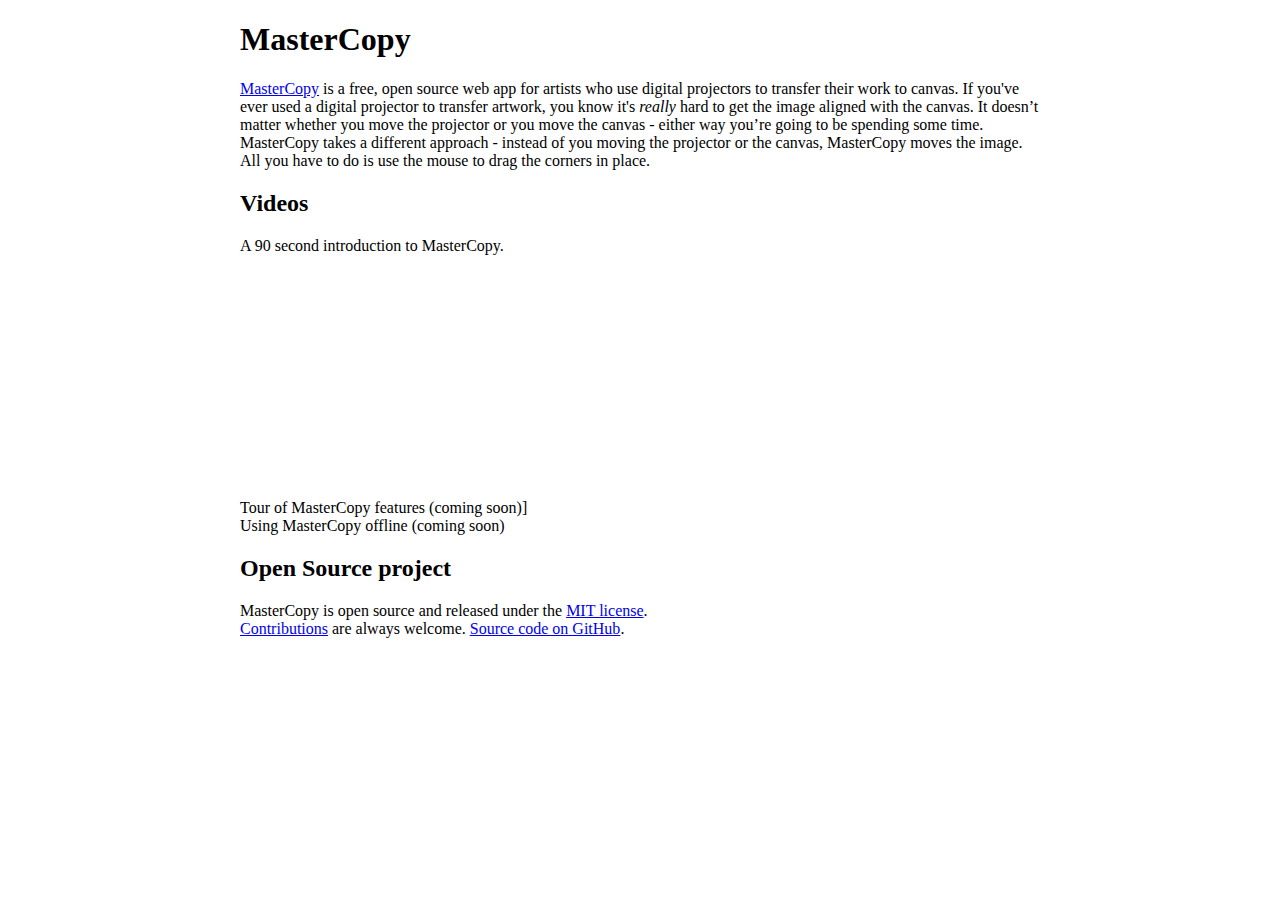
==== Overview.html @ e67e9a6f "Reimplemented Overview.md in html." ====
﻿<!DOCTYPE html>
<html>
<head>
    <title></title>
    <meta charset="utf-8" />
    <script>
          (function(i,s,o,g,r,a,m){i['GoogleAnalyticsObject']=r;i[r]=i[r]||function(){
          (i[r].q=i[r].q||[]).push(arguments)},i[r].l=1*new Date();a=s.createElement(o),
          m=s.getElementsByTagName(o)[0];a.async=1;a.src=g;m.parentNode.insertBefore(a,m)
          })(window,document,'script','https://www.google-analytics.com/analytics.js','ga');

          ga('create', 'UA-90363932-1', 'auto');
          ga('send', 'pageview');
    </script>
</head>
    <body>
        <div style="width:100%">
            <div style="width:800px;margin:0 auto">
                <h1>MasterCopy</h1>

                <a href="index.html">MasterCopy</a> is a free, open source web app
                for artists who use digital projectors
                to transfer their work to canvas.

                If you've ever used a digital projector to transfer
                artwork, you know it's <em>really</em> hard to get the image aligned with the canvas.
                It doesn’t matter whether you move the projector or you move the canvas -
                either way you’re going to be spending some time.

                MasterCopy takes a different approach -
                instead of you moving the projector or the canvas, MasterCopy moves the image.
                All you have to do is use the mouse to drag the corners in place.

                <h2>Videos</h2>

                A 90 second introduction to MasterCopy.<br/>

                <!--<iframe width="854" height="480" src="https://www.youtube.com/embed/rtPwoxF3wC4" frameborder="0" allowfullscreen></iframe>-->
                <iframe width="427" height="240" src="https://www.youtube.com/embed/rtPwoxF3wC4" frameborder="0" allowfullscreen></iframe>
                <br/>

                Tour of MasterCopy features (coming soon)]<br />

                Using MasterCopy offline (coming soon)<br />


                <h2>Open Source project</h2>

                MasterCopy is open source and released under the
                <a href="https://github.com/MikeHopcroft/MasterCopy/blob/gh-pages/LICENSE">MIT license</a>.<br/>
                <a href="Contributions.html">Contributions</a> are always welcome.

                <a href="https://github.com/MikeHopcroft/MasterCopy">Source code on GitHub</a>.

            </div>
        </div>
    </body>
</html>
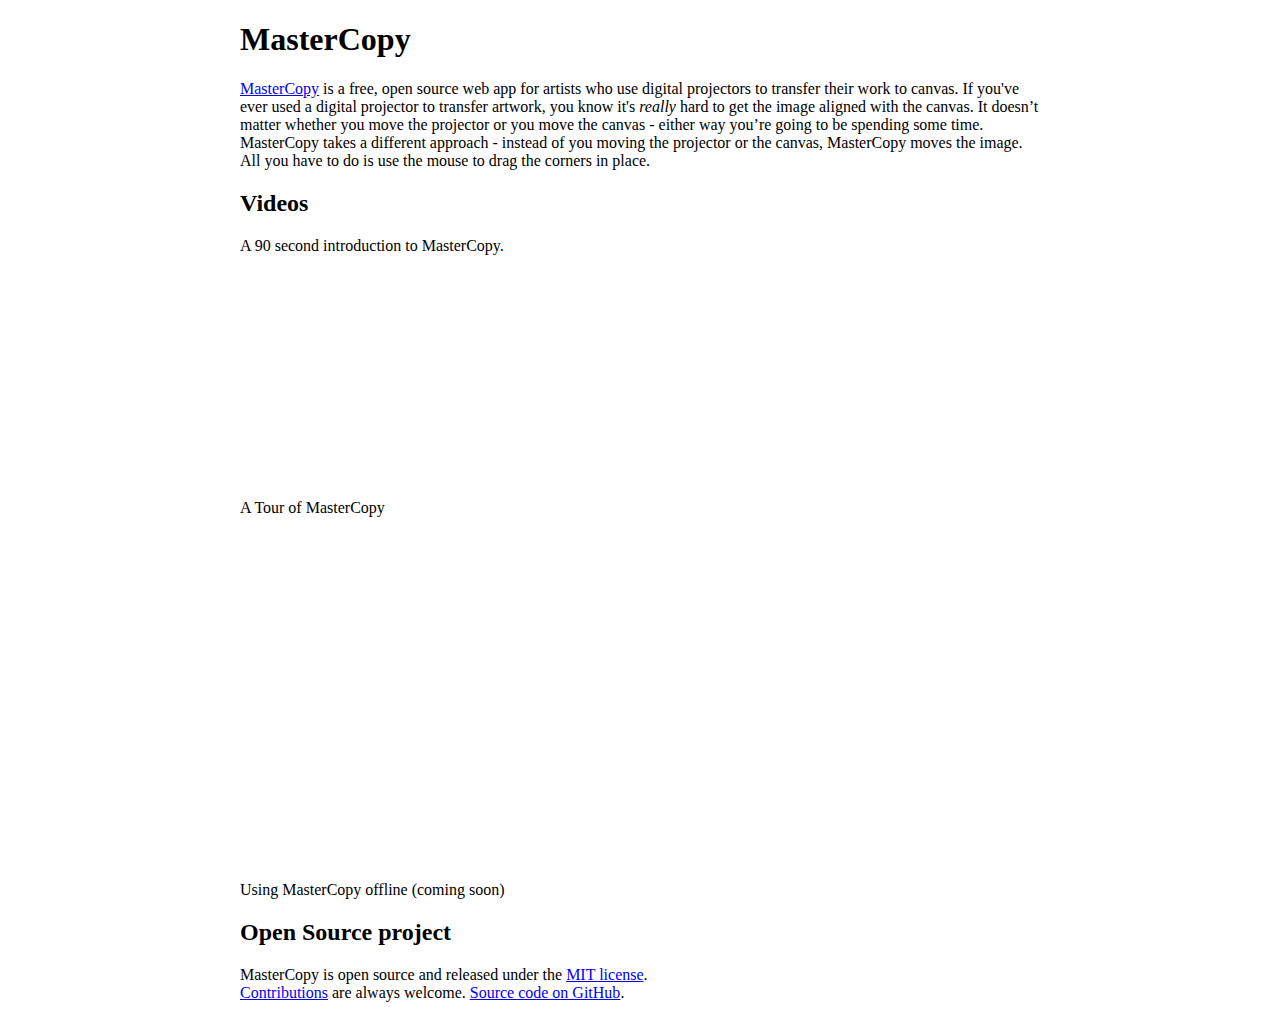
==== commit 04529980: "Added second video to overview." ====
--- a/Overview.html
+++ b/Overview.html
@@ -39,7 +39,9 @@
                 <iframe width="427" height="240" src="https://www.youtube.com/embed/rtPwoxF3wC4" frameborder="0" allowfullscreen></iframe>
                 <br/>
 
-                Tour of MasterCopy features (coming soon)]<br />
+                A Tour of MasterCopy<br />
+                <iframe width="640" height="360" src="https://www.youtube.com/embed/yxBiPN5RW4k" frameborder="0" allowfullscreen></iframe>
+                <br/>
 
                 Using MasterCopy offline (coming soon)<br />
 
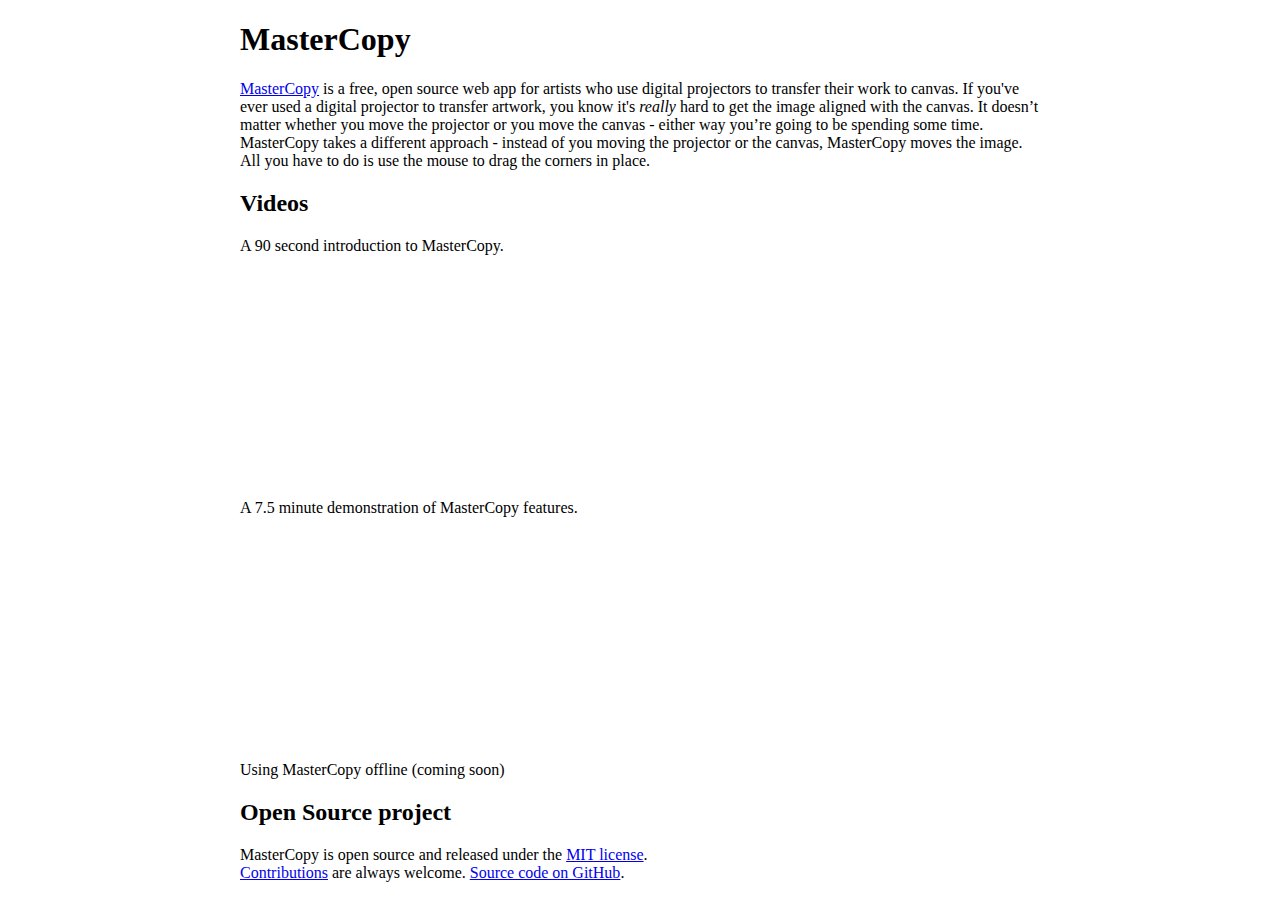
==== commit b5d3f56a: "Updated YouTube video dimensions." ====
--- a/Overview.html
+++ b/Overview.html
@@ -39,8 +39,8 @@
                 <iframe width="427" height="240" src="https://www.youtube.com/embed/rtPwoxF3wC4" frameborder="0" allowfullscreen></iframe>
                 <br/>
 
-                A Tour of MasterCopy<br />
-                <iframe width="640" height="360" src="https://www.youtube.com/embed/yxBiPN5RW4k" frameborder="0" allowfullscreen></iframe>
+                A 7.5 minute demonstration of MasterCopy features.<br />
+                <iframe width="427" height="240" src="https://www.youtube.com/embed/yxBiPN5RW4k" frameborder="0" allowfullscreen></iframe>
                 <br/>
 
                 Using MasterCopy offline (coming soon)<br />
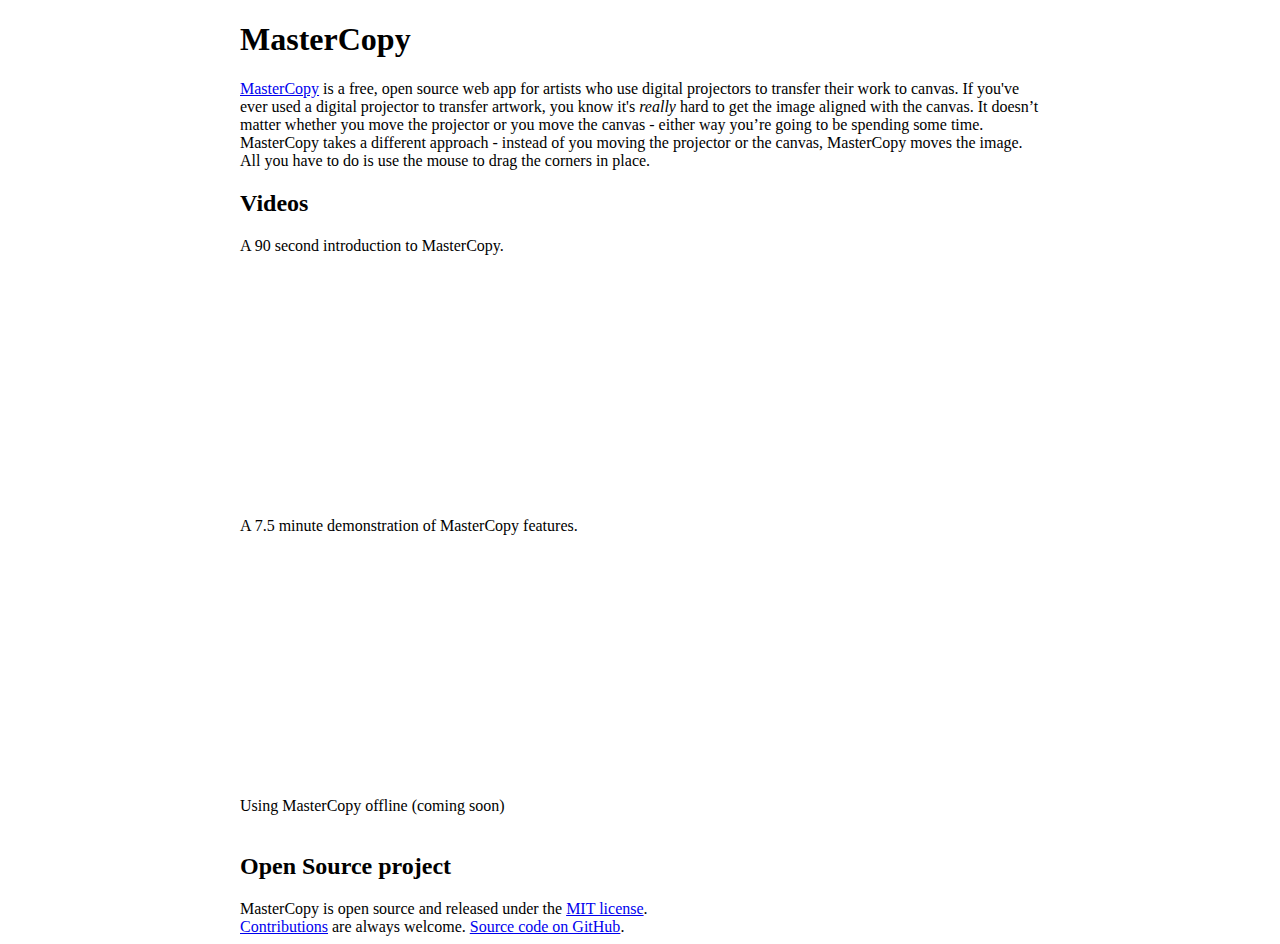
==== commit 2e8c6e0c: "Fixed spacing in overview." ====
--- a/Overview.html
+++ b/Overview.html
@@ -38,12 +38,16 @@
                 <!--<iframe width="854" height="480" src="https://www.youtube.com/embed/rtPwoxF3wC4" frameborder="0" allowfullscreen></iframe>-->
                 <iframe width="427" height="240" src="https://www.youtube.com/embed/rtPwoxF3wC4" frameborder="0" allowfullscreen></iframe>
                 <br/>
+                <br/>
 
                 A 7.5 minute demonstration of MasterCopy features.<br />
                 <iframe width="427" height="240" src="https://www.youtube.com/embed/yxBiPN5RW4k" frameborder="0" allowfullscreen></iframe>
                 <br/>
+                <br/>
 
-                Using MasterCopy offline (coming soon)<br />
+                Using MasterCopy offline (coming soon)
+                <br/>
+                <br/>
 
 
                 <h2>Open Source project</h2>
